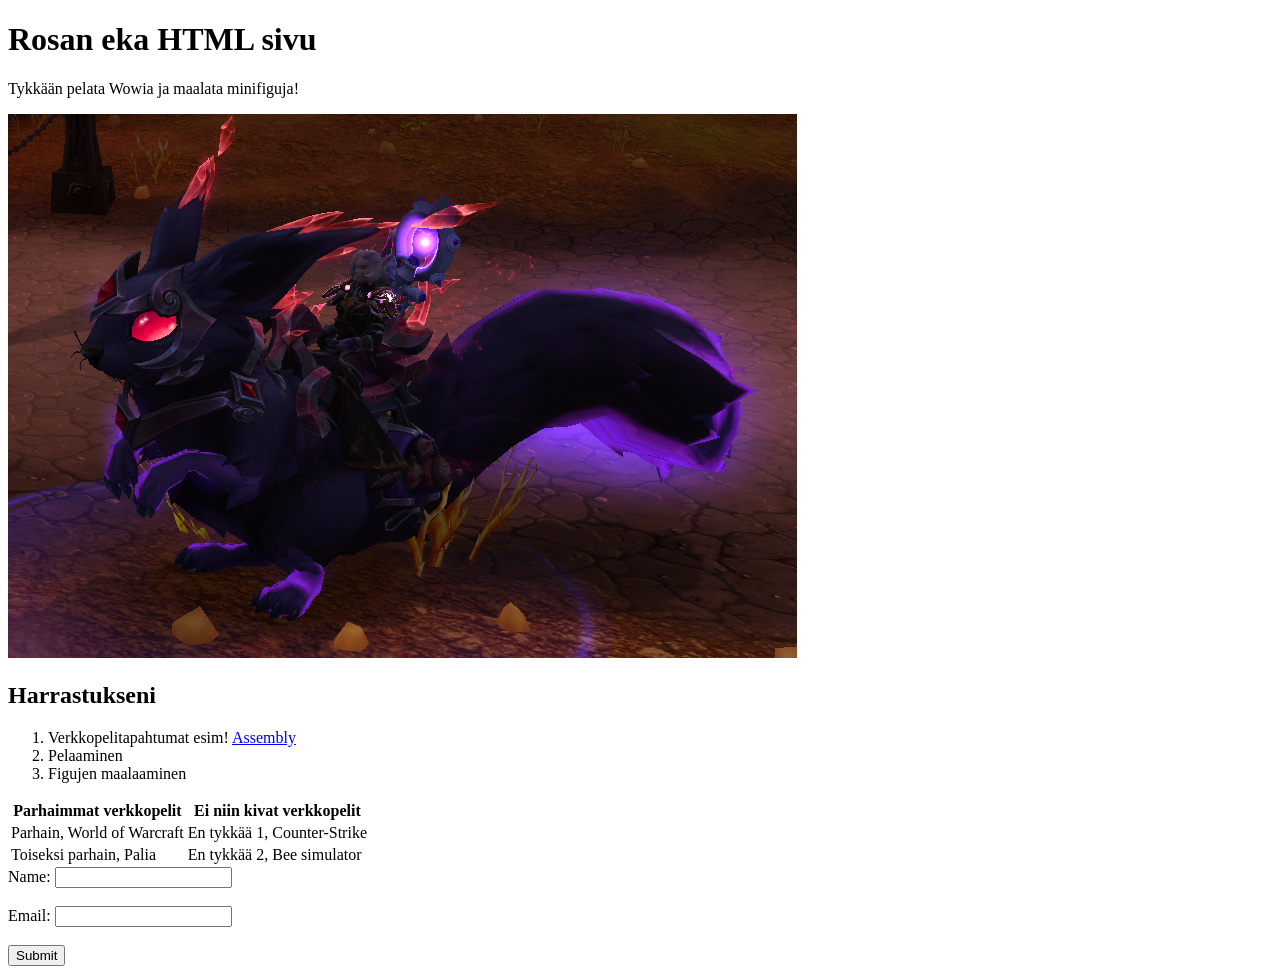
==== WS01/index.html @ 7e6eab2f "Add initial HTML and README files for WS01, WS02, and WS03 workshops - Created index.html for WS01 w" ====
<!DOCTYPE html>
<html lang="en">
<head>
    <meta charset="UTF-8">
    <meta name="viewport" content="width=device-width, initial-scale=1.0">
    <title>Rosan eka HTML sivu</title>
</head>
<body>
     <h1>Rosan eka HTML sivu</h1>
        <p>Tykkään pelata Wowia ja maalata minifiguja! 
        </p>
        <img src="./images/söpö_kurre.png" alt="Kuvalinkki on rikkipoikki.">
        
 
    <h2>Harrastukseni</h2>
    <ol>
        <li>Verkkopelitapahtumat esim! <a href="https://assembly.org/">Assembly</a></li>
        <li>Pelaaminen</li>
        <li>Figujen maalaaminen</li>
    </ol>
    
<table>
    <tr>
        <th>Parhaimmat verkkopelit</th>
        <th>Ei niin kivat verkkopelit</th>
    </tr>
    <tr>
        <td>Parhain, World of Warcraft</td>
        <td>En tykkää 1, Counter-Strike</td>
    </tr>
    <tr>
        <td>Toiseksi parhain, Palia</td>
        <td>En tykkää 2, Bee simulator</td>
    </tr>
</table>

<form>
    <label for="name">Name:</label>
    <input type="text" id="name" name="name"><br><br>
    <label for="email">Email:</label>
    <input type="email" id="email" name="email"><br><br>
    <input type="submit" value="Submit">
</form>

</body>
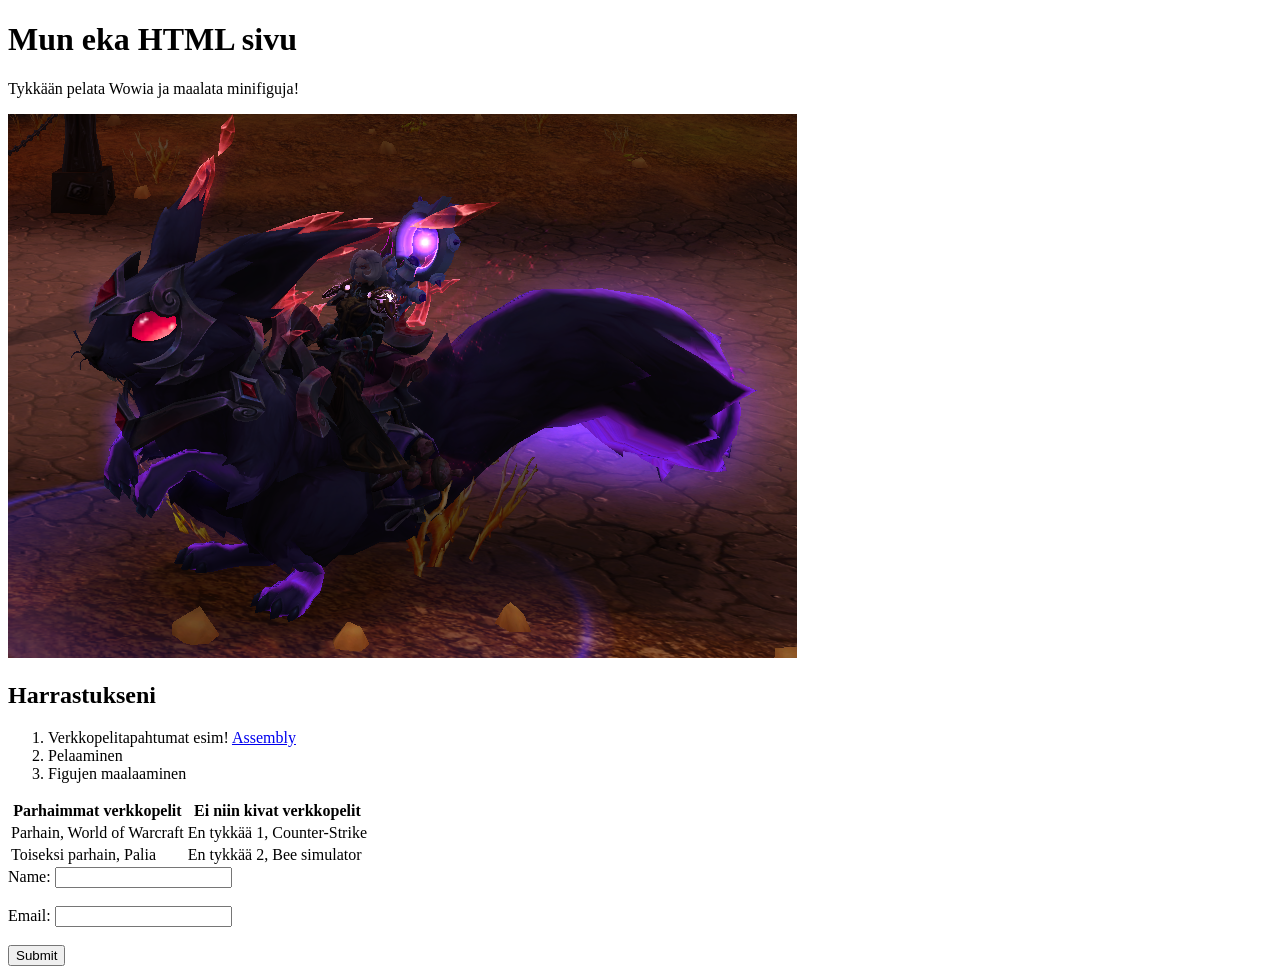
==== commit 496bc012: "muokkasin nimen" ====
--- a/WS01/index.html
+++ b/WS01/index.html
@@ -6,7 +6,7 @@
     <title>Rosan eka HTML sivu</title>
 </head>
 <body>
-     <h1>Rosan eka HTML sivu</h1>
+     <h1>Mun eka HTML sivu</h1>
         <p>Tykkään pelata Wowia ja maalata minifiguja! 
         </p>
         <img src="./images/söpö_kurre.png" alt="Kuvalinkki on rikkipoikki.">
